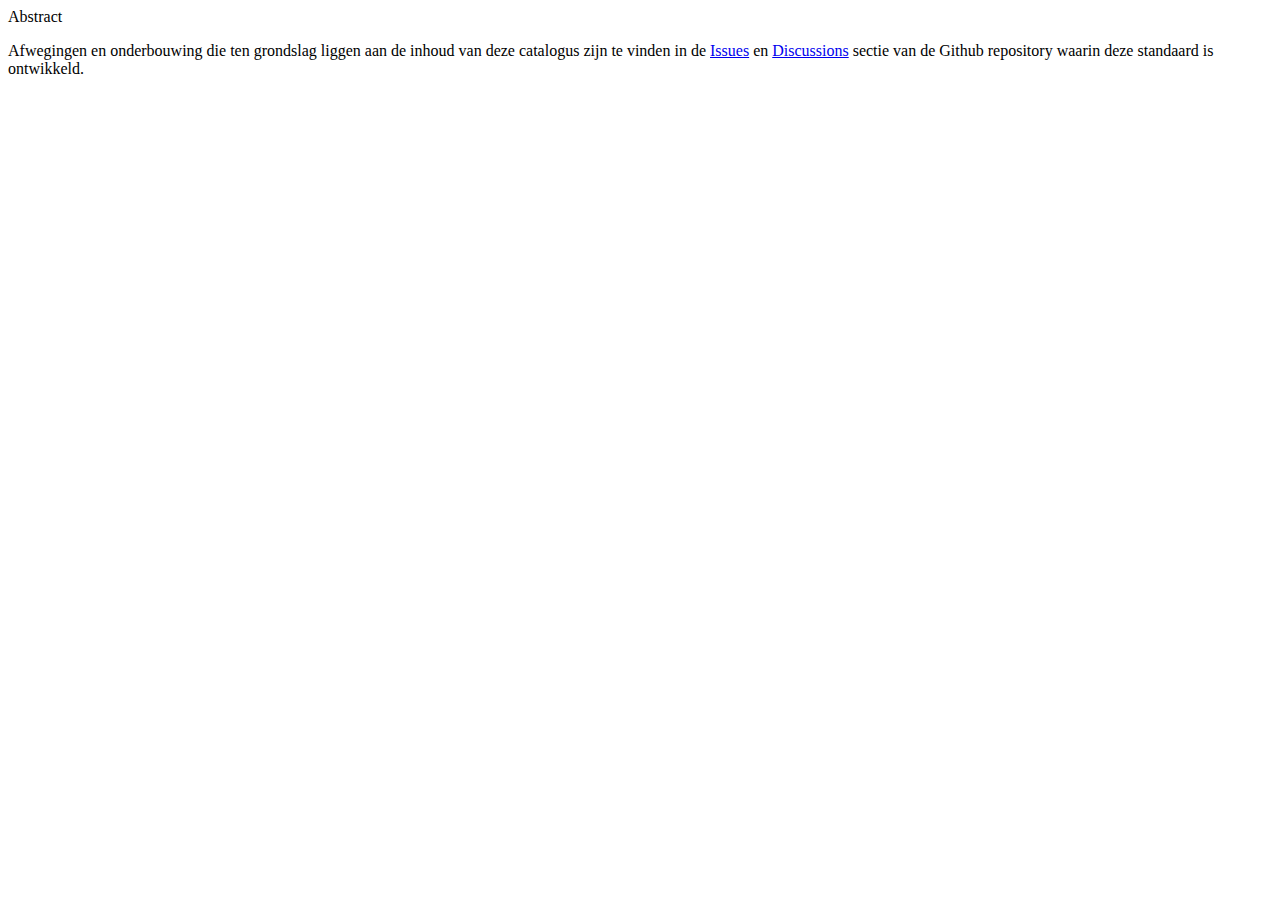
==== index.html @ d78974da "add respec doc files" ====
<!DOCTYPE html>
<html lang="nl">
    <head>
        <meta charset='utf-8'>
        <title>Informatiemodel Samenhangende Objectenregistratie</title>    
        <link rel="stylesheet" type="text/css" href="./media/geonovumstyle.css">
        <link rel='shortcut icon' type='image/x-icon' href='https://tools.geostandaarden.nl/respec/style/logos/Geonovum.ico' />
        <script class="remove" src="./config.js"></script>
        <script class='remove' src='https://tools.geostandaarden.nl/respec/builds/respec-geonovum.js' async></script>
    </head>
    <body>
        <section id='abstract' data-format="markdown">Abstract</section>        
        <section id='sotd'><p>Afwegingen en onderbouwing die ten grondslag liggen aan de inhoud van deze catalogus zijn te vinden in de <a href="https://github.com/Geonovum/disgeo-imsor/issues/">Issues</a> en <a href="https://github.com/Geonovum/disgeo-imsor/discussions/">Discussions</a> sectie van de Github repository waarin deze standaard is ontwikkeld.</p></section>

        <!-- vanaf hier per hoofdstuk een sectie of een div in het document ----------------------->
        <section id='H01' data-format="markdown" data-include="respec-docs/inleiding.md" data-include-format="markdown"></section>
        <section id='H02' data-format="markdown" data-include="respec-docs/scope.md" data-include-format="markdown"></section>
        <section id='H03' data-format="markdown" data-include="respec-docs/overzicht.md" data-include-format="markdown"></section>
        <!-- import door imvertor gegenereerde deel -->
        <div id="catalogus" data-include="data/IMSOR-CM-cat.respec.html" data-include-replace=true></div>
    </body>
</html>
---- media/geonovumstyle.css ----
/*-------------------------------------------------------------------------------------
//-- File. . . :  style.css
//-- Bevat . . :  Template voor de  stylesheet voor respec  
//--              Gebaseerd op https://github.com/Geonovum/respec/wiki
//--              Deze file mag worden neergezet in de root-directory van de 
//--              betreffende standaard, maar ook 1 niveau lager in de map "media"
//--              gedefinieerde stijlen overschrijven de default stijlen.  
//-- Door. . . :  Jan van Gelder
//-------------------------------------------------------------------------------------
//-------------------------------------------------------------------------------------
//-- Log . . . :  20181009 - JvG - Initiele versie 
//-----------------------------------------------------------------------------------*/

/*-- Definitie van Image ------------------------------------------------------------*/
img 
{
  max-width: 100%;
  height: auto;
  width: auto;
}

/*-- Definite van het Geonovum Logo bovenaan Respec document ------------------------*/
img#Geonovum
{
  width:132px;
  height: 67px;
}

/*-- Definite van BlockQuotes (uitgelichte tekstblokken) ----------------------------*/
blockquote 
{
  background-color: rgb(245, 245, 245);
}

/*-- Optioneel een symbool voor de blockquote --------------------------------------*/
blockquote:before 
{
  display: block;
  height: 0;
  /* content: "|"; */   
  margin-left: -0.95em;
  font: italic 400%/1 Esteban, serif;
  color: grey;
}

/*-- Definite van tabellen ---------------------------------------------------------*/
table
{
  empty-cells: show;
  min-width: 90%;
  border-color: grey;
  border-style: solid;
}

/*-- Definite van de kopregel van een tabel ----------------------------------------*/
thead
{
  background-color: grey;
  color: white;
}
/*-- Definite van de body van een tabel --------------------------------------------*/
tbody
{
  border-color: darkolivegreen;
  background-color: lightgrey
}

/*-- Definite van de tabel-rij (deze zorgt voor 2 kleuren in de rijen) -------------*/
tr:nth-child(even) 
{
  background-color:  darkgrey;
}

/*-- Definite van de tabel-cel (data) ----------------------------------------------*/
td 
{
  min-width: 100px;     /* lege kolommen hebben deze minimale breedte */
}

/*-- Definite van rode tekst -------------------------------------------------------*/
r
{
  color: red;
}

/*-- Definite van rose tekstblok ---------------------------------------------------*/
div#remark
{
  border-color: darkblue;
  border-style: solid;
  background-color:  rosybrown;
  color: darkblue;
}
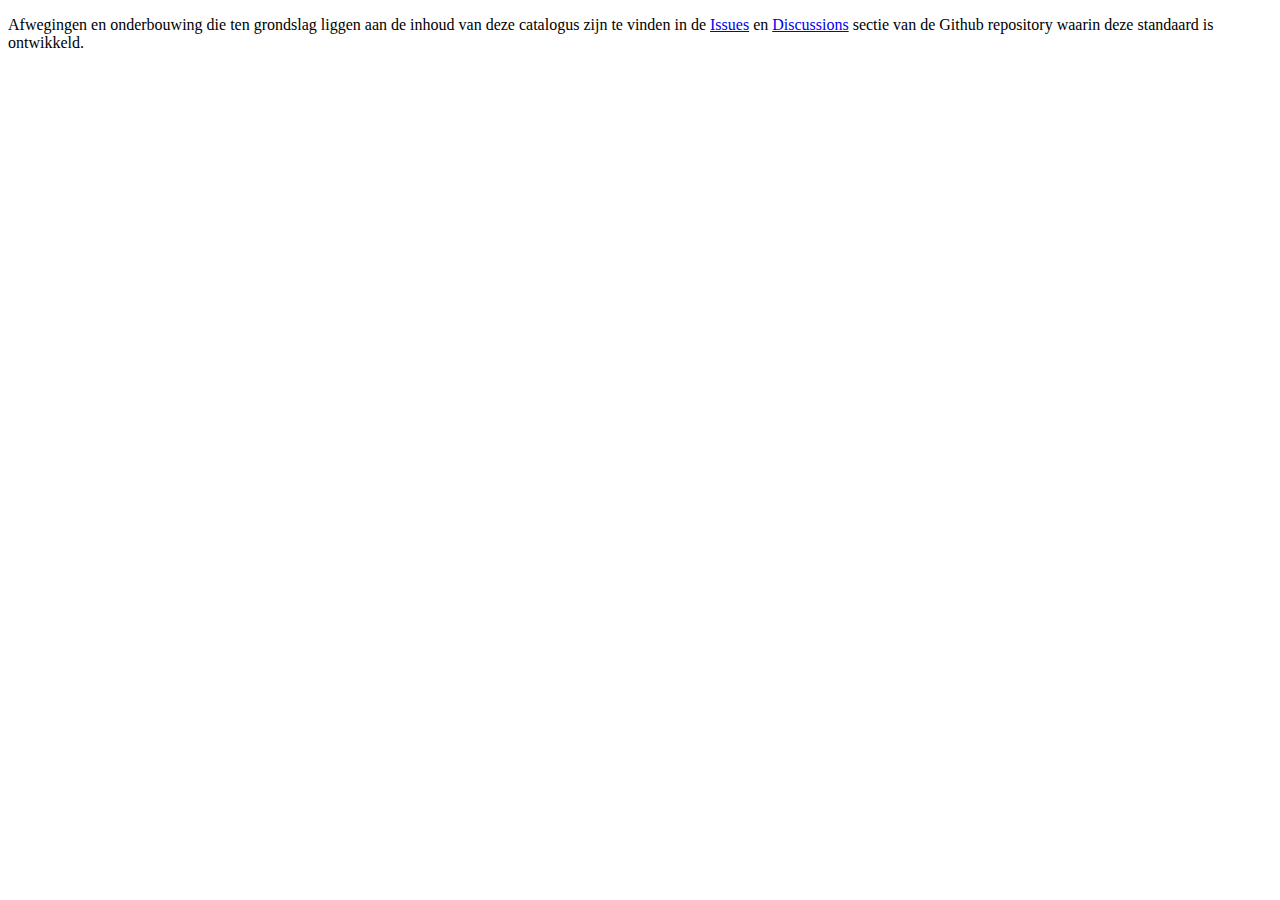
==== commit 969f8fd8: "Merge branch 'main' of https://github.com/Geonovum/disgeo-im" ====
--- a/index.html
+++ b/index.html
@@ -2,21 +2,21 @@
 <html lang="nl">
     <head>
         <meta charset='utf-8'>
-        <title>Informatiemodel Samenhangende Objectenregistratie</title>    
+        <title>Informatiemodel DiSGeo (werktitel)</title>    
         <link rel="stylesheet" type="text/css" href="./media/geonovumstyle.css">
         <link rel='shortcut icon' type='image/x-icon' href='https://tools.geostandaarden.nl/respec/style/logos/Geonovum.ico' />
         <script class="remove" src="./config.js"></script>
         <script class='remove' src='https://tools.geostandaarden.nl/respec/builds/respec-geonovum.js' async></script>
     </head>
     <body>
-        <section id='abstract' data-format="markdown">Abstract</section>        
+        <section id='abstract' data-format="markdown" data-include="respec-docs/abstract.md"></section>        
         <section id='sotd'><p>Afwegingen en onderbouwing die ten grondslag liggen aan de inhoud van deze catalogus zijn te vinden in de <a href="https://github.com/Geonovum/disgeo-imsor/issues/">Issues</a> en <a href="https://github.com/Geonovum/disgeo-imsor/discussions/">Discussions</a> sectie van de Github repository waarin deze standaard is ontwikkeld.</p></section>
 
         <!-- vanaf hier per hoofdstuk een sectie of een div in het document ----------------------->
         <section id='H01' data-format="markdown" data-include="respec-docs/inleiding.md" data-include-format="markdown"></section>
-        <section id='H02' data-format="markdown" data-include="respec-docs/scope.md" data-include-format="markdown"></section>
         <section id='H03' data-format="markdown" data-include="respec-docs/overzicht.md" data-include-format="markdown"></section>
         <!-- import door imvertor gegenereerde deel -->
         <div id="catalogus" data-include="data/IMSOR-CM-cat.respec.html" data-include-replace=true></div>
+        <section id='glossary' class="appendix" data-format="markdown" data-include="respec-docs/glossary.md" data-include-format="markdown" ></section>
     </body>
 </html>
